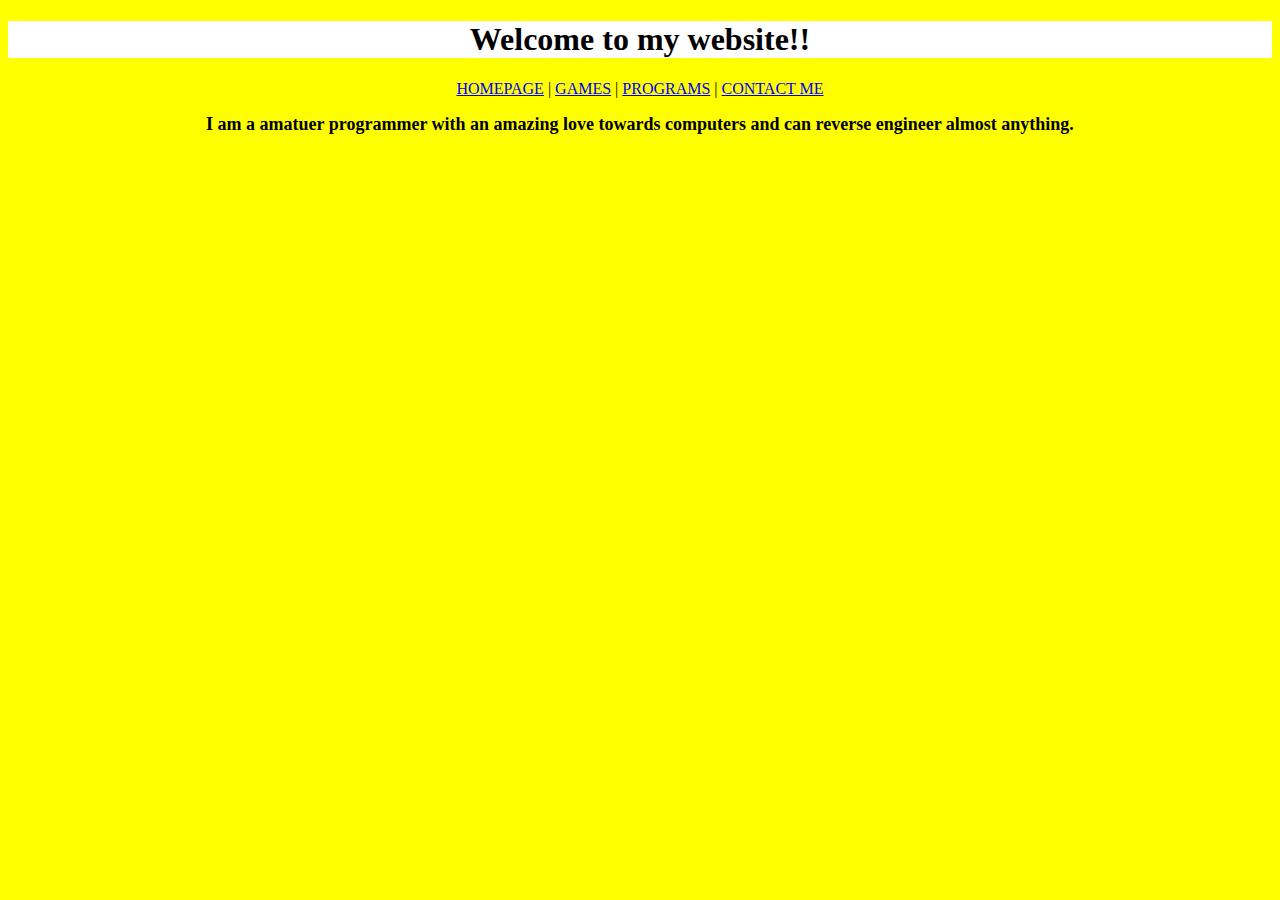
==== index.html @ aac68abf "Update" ====
<!DOCTYPE html>
<html>
<head>

<title>Welcome</title>
<link type="text/css" rel="stylesheet" href="data/stylesheet.css">

</head>

<body>

<h1 class="TextBox"><center>Welcome to my website!!</center></h1>

<p class="TextBox"><center><a href="index.html">HOMEPAGE</a> | <a href="games.html">GAMES</a> | <a href="programs.html">PROGRAMS</a> | <a href="Contact.html">CONTACT ME</a></center></P> <!-- navbar -->

<p class="TextBox"><font size="4"><strong><center>I am a amatuer programmer with an amazing love towards computers and can reverse engineer almost anything.</center></strong></font></p>

</body>
</html>
---- data/stylesheet.css ----
html {
	background: yellow;
}

.TextBox {
	background: white;
}
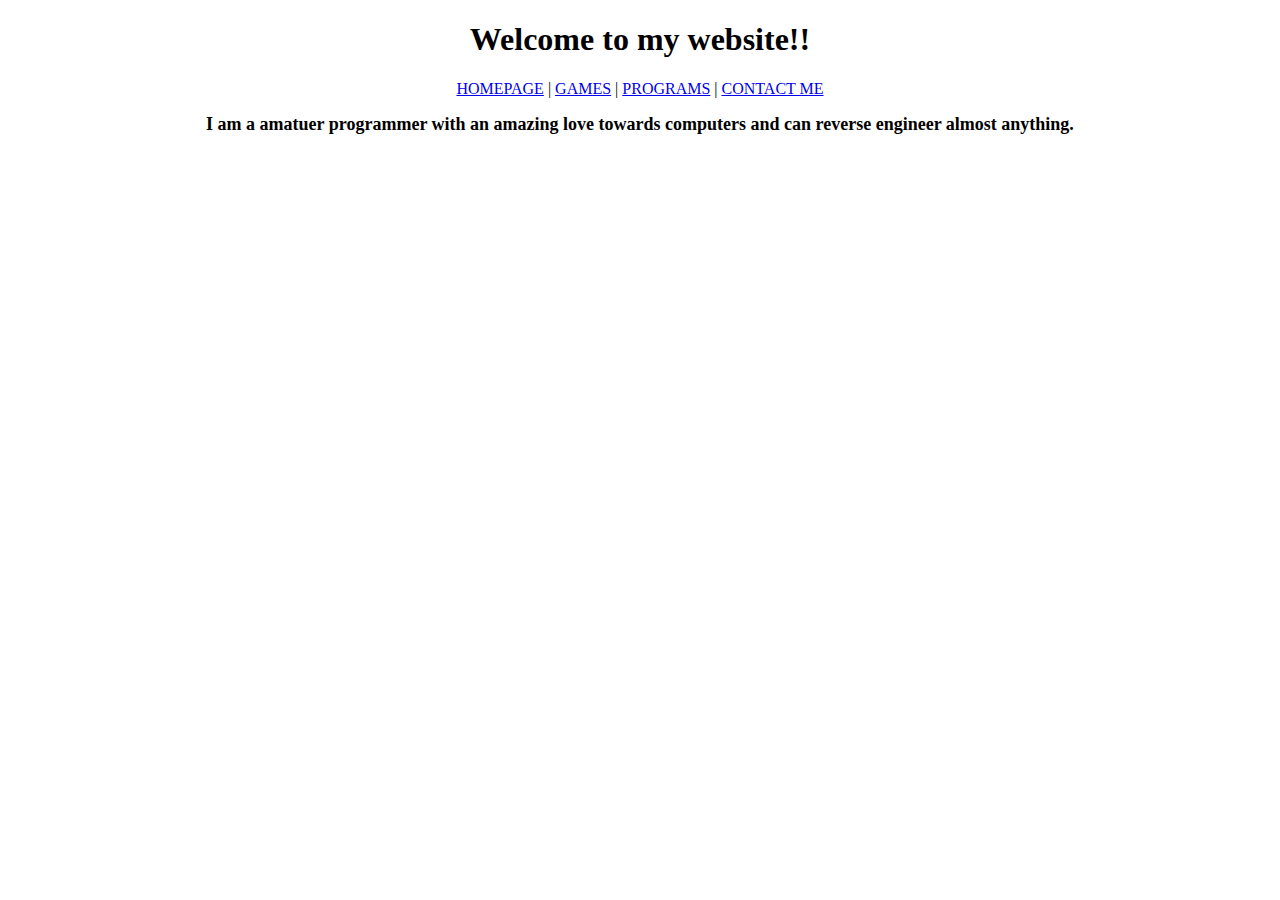
==== commit cfa2b4bc: "Update index.html" ====
--- a/index.html
+++ b/index.html
@@ -11,9 +11,9 @@
 
 <h1 class="TextBox"><center>Welcome to my website!!</center></h1>
 
-<p class="TextBox"><center><a href="index.html">HOMEPAGE</a> | <a href="games.html">GAMES</a> | <a href="programs.html">PROGRAMS</a> | <a href="Contact.html">CONTACT ME</a></center></P> <!-- navbar -->
+<p class="TextBox"><center><a href="index.html">HOMEPAGE</a> | <a href="games.html">GAMES</a> | <a href="test.html">PROGRAMS</a> | <a href="Contact.html">CONTACT ME</a></center></P> <!-- navbar -->
 
 <p class="TextBox"><font size="4"><strong><center>I am a amatuer programmer with an amazing love towards computers and can reverse engineer almost anything.</center></strong></font></p>
 
 </body>
-</html>+</html>
--- a/data/stylesheet.css
+++ b/data/stylesheet.css
@@ -1,7 +1,7 @@
 html {
-	background: yellow;
+	background: white;
 }
 
 .TextBox {
 	background: white;
-}+}
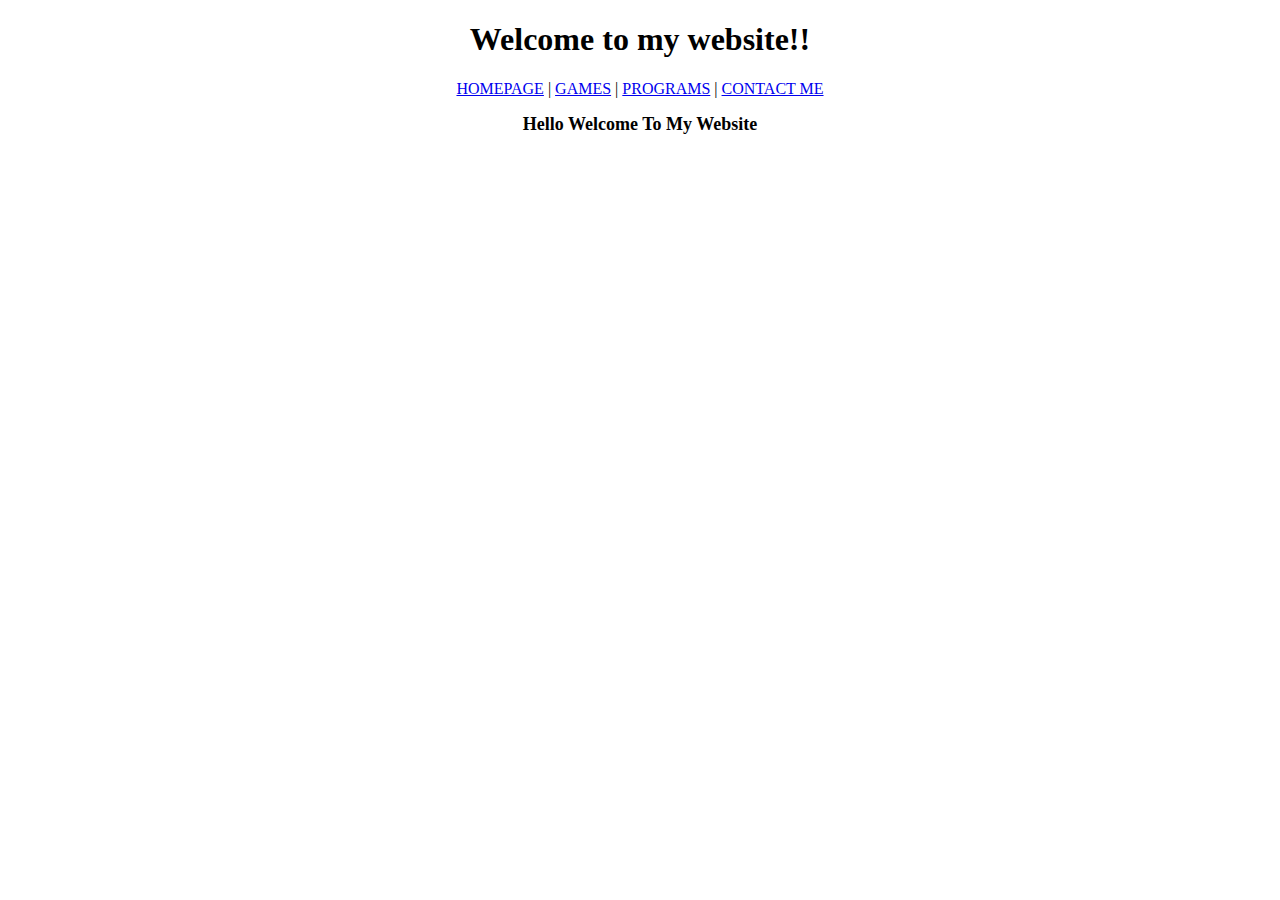
==== commit f8f862ca: "Update index.html" ====
--- a/index.html
+++ b/index.html
@@ -11,9 +11,9 @@
 
 <h1 class="TextBox"><center>Welcome to my website!!</center></h1>
 
-<p class="TextBox"><center><a href="index.html">HOMEPAGE</a> | <a href="games.html">GAMES</a> | <a href="test.html">PROGRAMS</a> | <a href="Contact.html">CONTACT ME</a></center></P> <!-- navbar -->
+<p class="TextBox"><center><a href="index.html">HOMEPAGE</a> | <a href="games.html">GAMES</a> | <a href="programs.html">PROGRAMS</a> | <a href="Contact.html">CONTACT ME</a></center></P> <!-- navbar -->
 
-<p class="TextBox"><font size="4"><strong><center>I am a amatuer programmer with an amazing love towards computers and can reverse engineer almost anything.</center></strong></font></p>
+<p class="TextBox"><font size="4"><strong><center>Hello Welcome To My Website</center></strong></font></p>
 
 </body>
 </html>
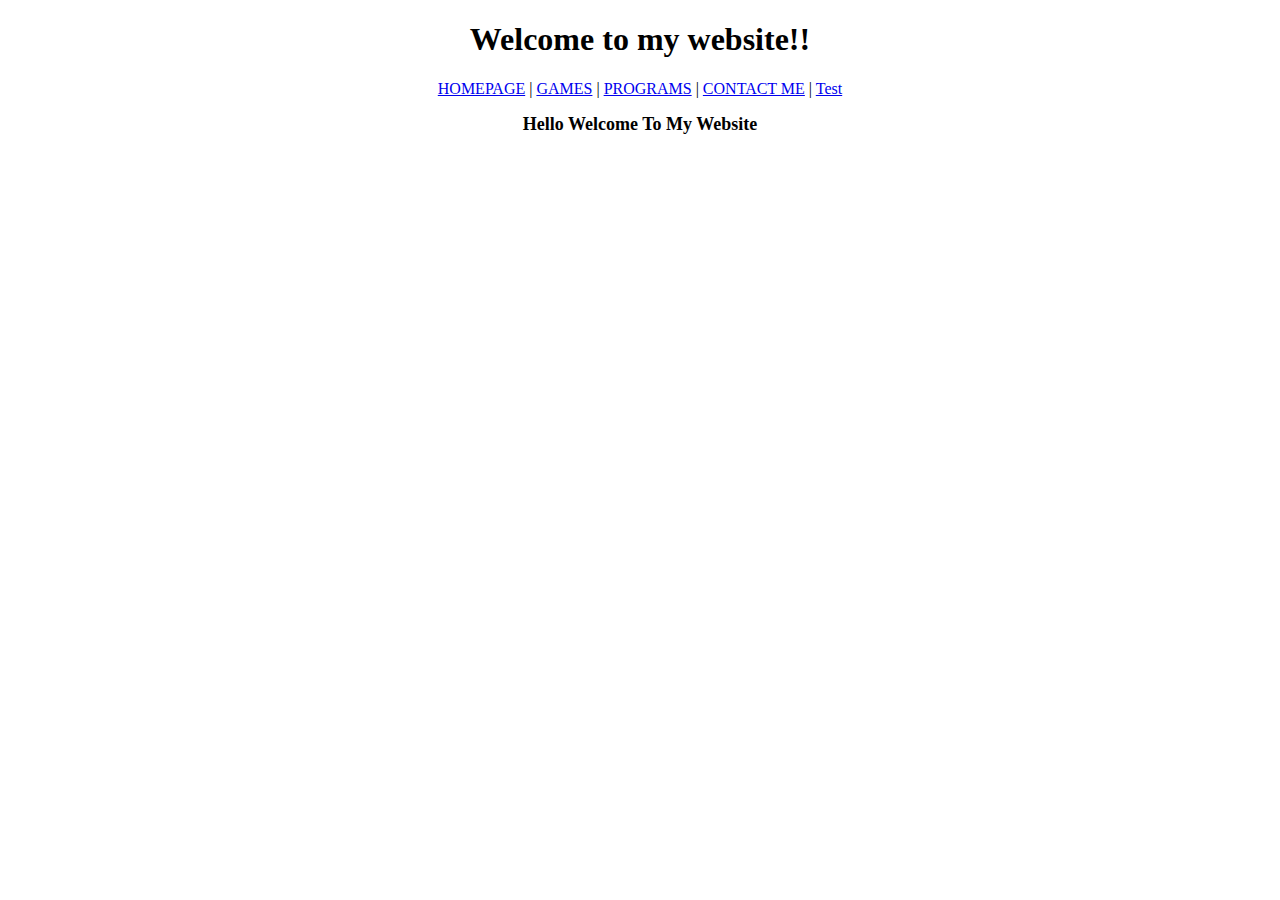
==== commit 5c4ca20c: "Update index.html" ====
--- a/index.html
+++ b/index.html
@@ -11,7 +11,7 @@
 
 <h1 class="TextBox"><center>Welcome to my website!!</center></h1>
 
-<p class="TextBox"><center><a href="index.html">HOMEPAGE</a> | <a href="games.html">GAMES</a> | <a href="programs.html">PROGRAMS</a> | <a href="Contact.html">CONTACT ME</a></center></P> <!-- navbar -->
+<p class="TextBox"><center><a href="index.html">HOMEPAGE</a> | <a href="games.html">GAMES</a> | <a href="programs.html">PROGRAMS</a> | <a href="Contact.html">CONTACT ME</a> | <a href="test.html">Test</a> </center></P> <!-- navbar -->
 
 <p class="TextBox"><font size="4"><strong><center>Hello Welcome To My Website</center></strong></font></p>
 
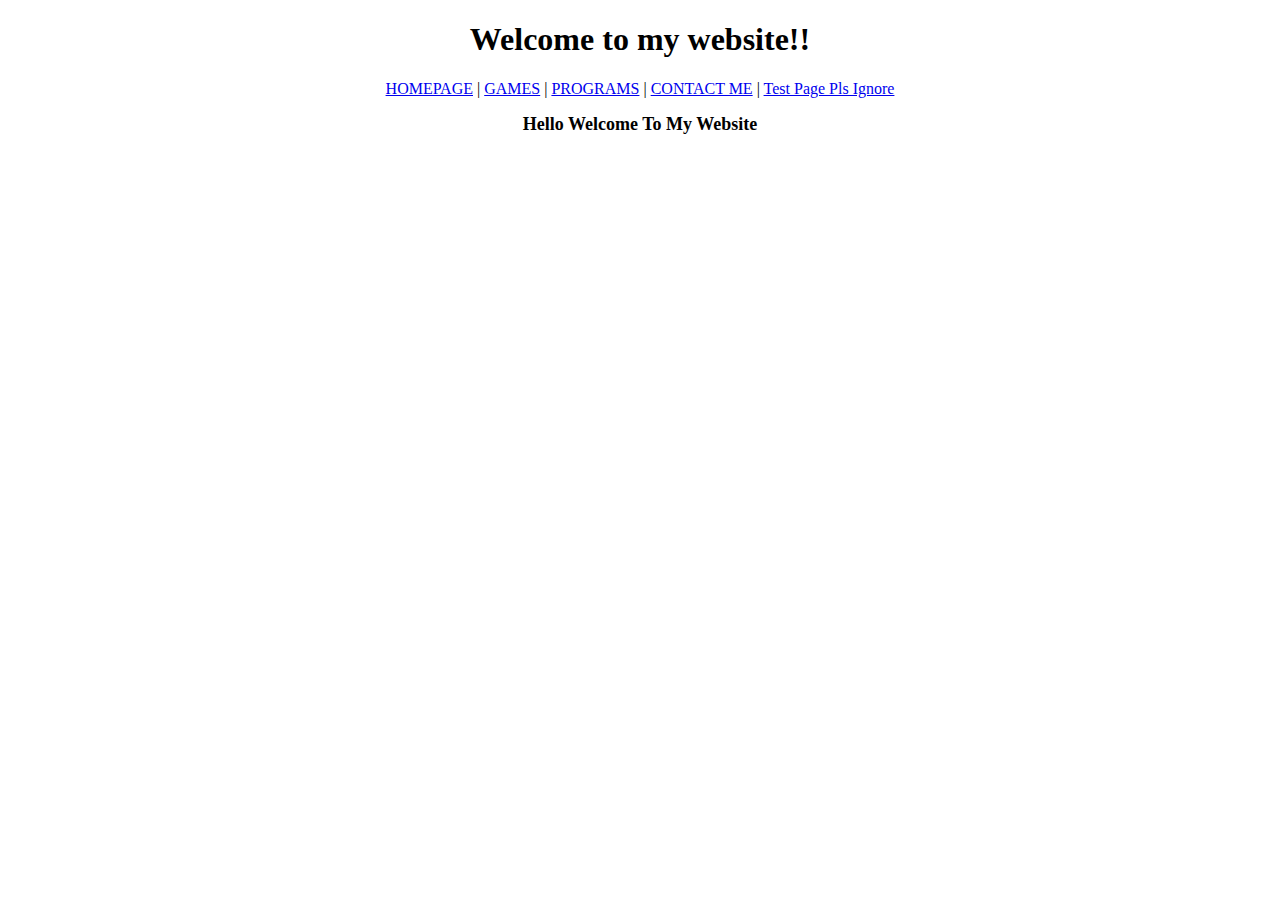
==== commit 41d159a0: "Update index.html" ====
--- a/index.html
+++ b/index.html
@@ -11,7 +11,7 @@
 
 <h1 class="TextBox"><center>Welcome to my website!!</center></h1>
 
-<p class="TextBox"><center><a href="index.html">HOMEPAGE</a> | <a href="games.html">GAMES</a> | <a href="programs.html">PROGRAMS</a> | <a href="Contact.html">CONTACT ME</a> | <a href="test.html">Test</a> </center></P> <!-- navbar -->
+<p class="TextBox"><center><a href="index.html">HOMEPAGE</a> | <a href="games.html">GAMES</a> | <a href="programs.html">PROGRAMS</a> | <a href="Contact.html">CONTACT ME</a> | <a href="test.html">Test Page Pls Ignore</a></center></P> <!-- navbar -->
 
 <p class="TextBox"><font size="4"><strong><center>Hello Welcome To My Website</center></strong></font></p>
 
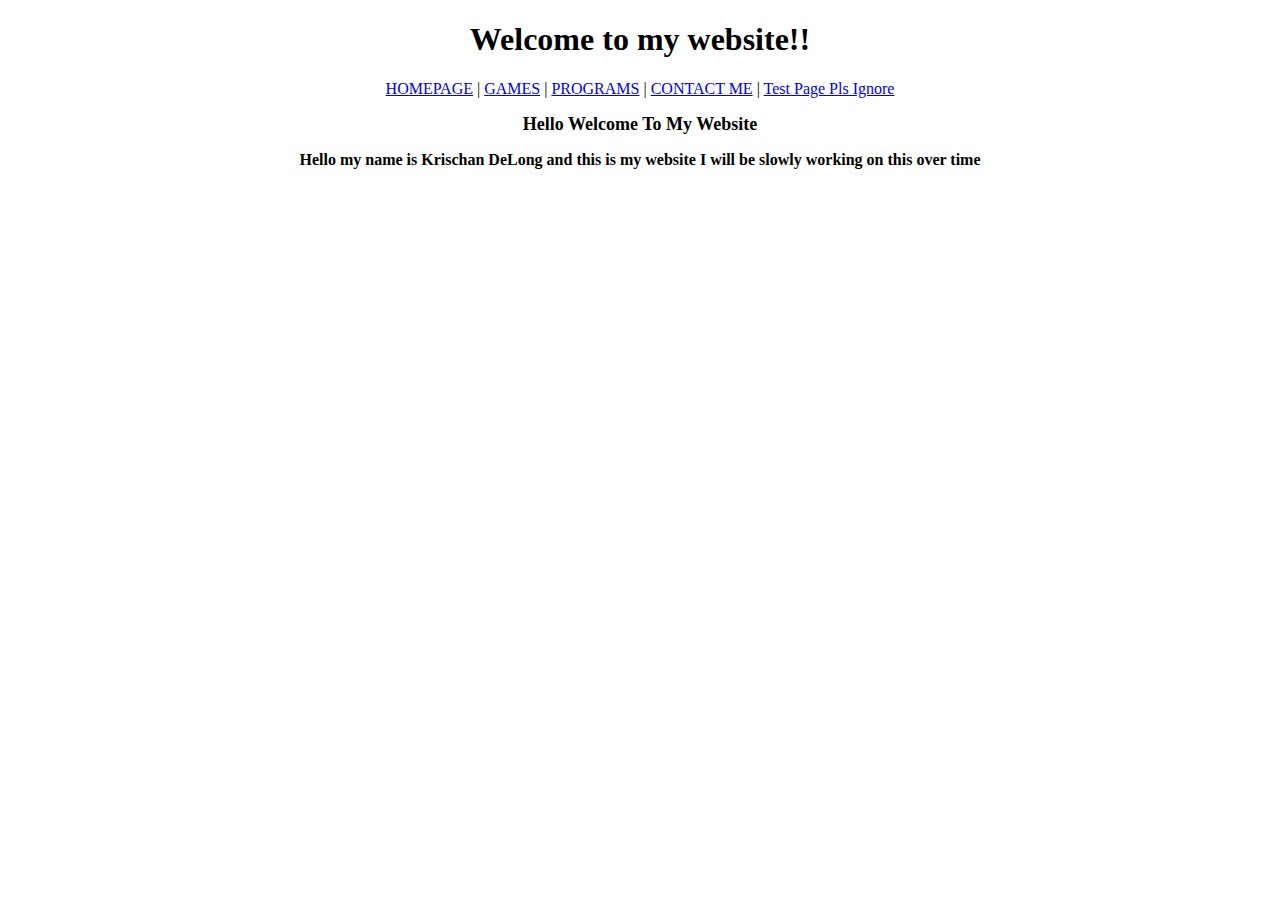
==== commit aaeb107e: "Update index.html" ====
--- a/index.html
+++ b/index.html
@@ -14,6 +14,8 @@
 <p class="TextBox"><center><a href="index.html">HOMEPAGE</a> | <a href="games.html">GAMES</a> | <a href="programs.html">PROGRAMS</a> | <a href="Contact.html">CONTACT ME</a> | <a href="test.html">Test Page Pls Ignore</a></center></P> <!-- navbar -->
 
 <p class="TextBox"><font size="4"><strong><center>Hello Welcome To My Website</center></strong></font></p>
+  
+<p class="TextBox><font size="2"><strong><center>Hello my name is Krischan DeLong and this is my website I will be slowly working on this over time</center></strong></font></p>
 
 </body>
 </html>
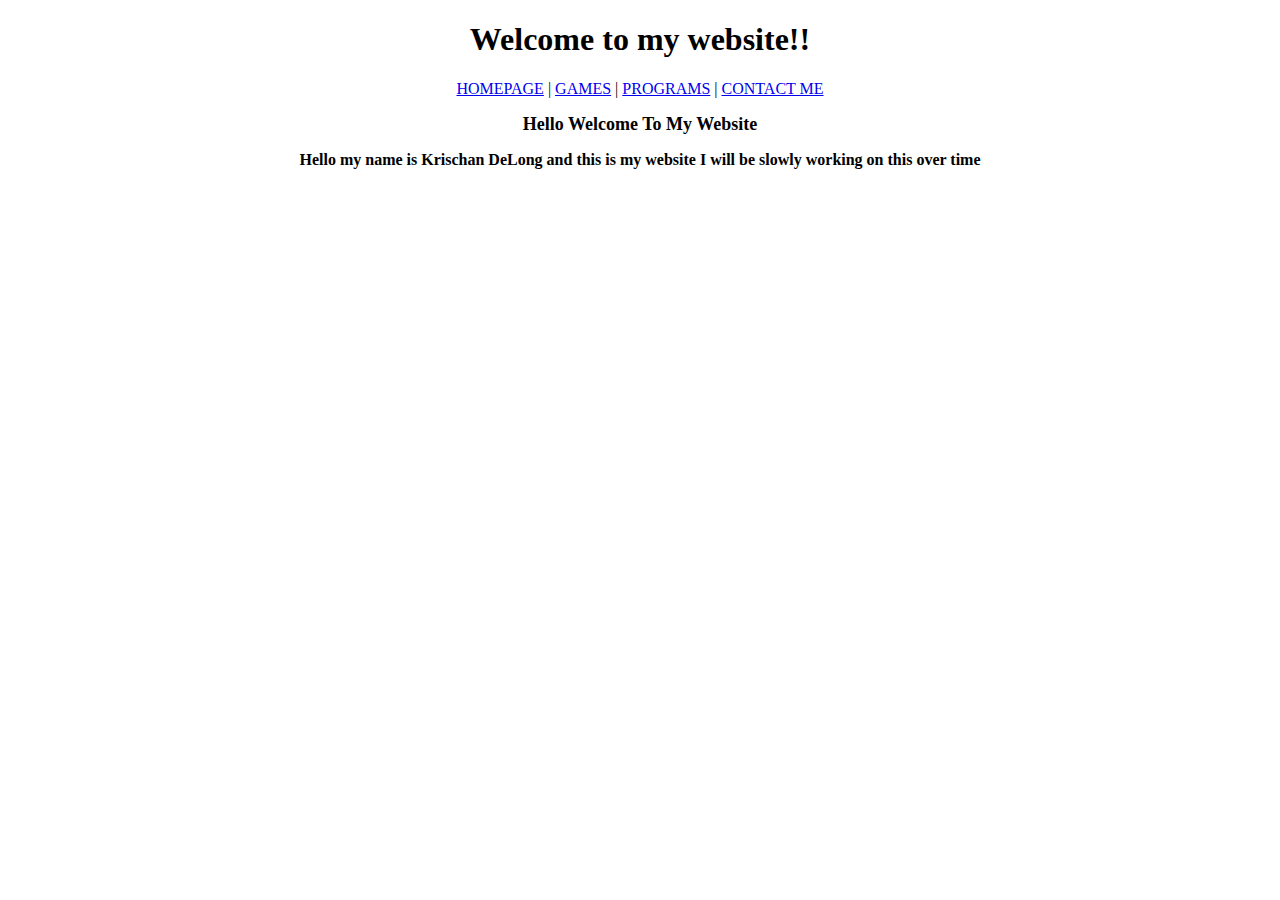
==== commit dc5072ce: "Update index.html" ====
--- a/index.html
+++ b/index.html
@@ -11,7 +11,7 @@
 
 <h1 class="TextBox"><center>Welcome to my website!!</center></h1>
 
-<p class="TextBox"><center><a href="index.html">HOMEPAGE</a> | <a href="games.html">GAMES</a> | <a href="programs.html">PROGRAMS</a> | <a href="Contact.html">CONTACT ME</a> | <a href="test.html">Test Page Pls Ignore</a></center></P> <!-- navbar -->
+<p class="TextBox"><center><a href="index.html">HOMEPAGE</a> | <a href="games.html">GAMES</a> | <a href="programs.html">PROGRAMS</a> | <a href="Contact.html">CONTACT ME</a> <!-- navbar -->
 
 <p class="TextBox"><font size="4"><strong><center>Hello Welcome To My Website</center></strong></font></p>
   
